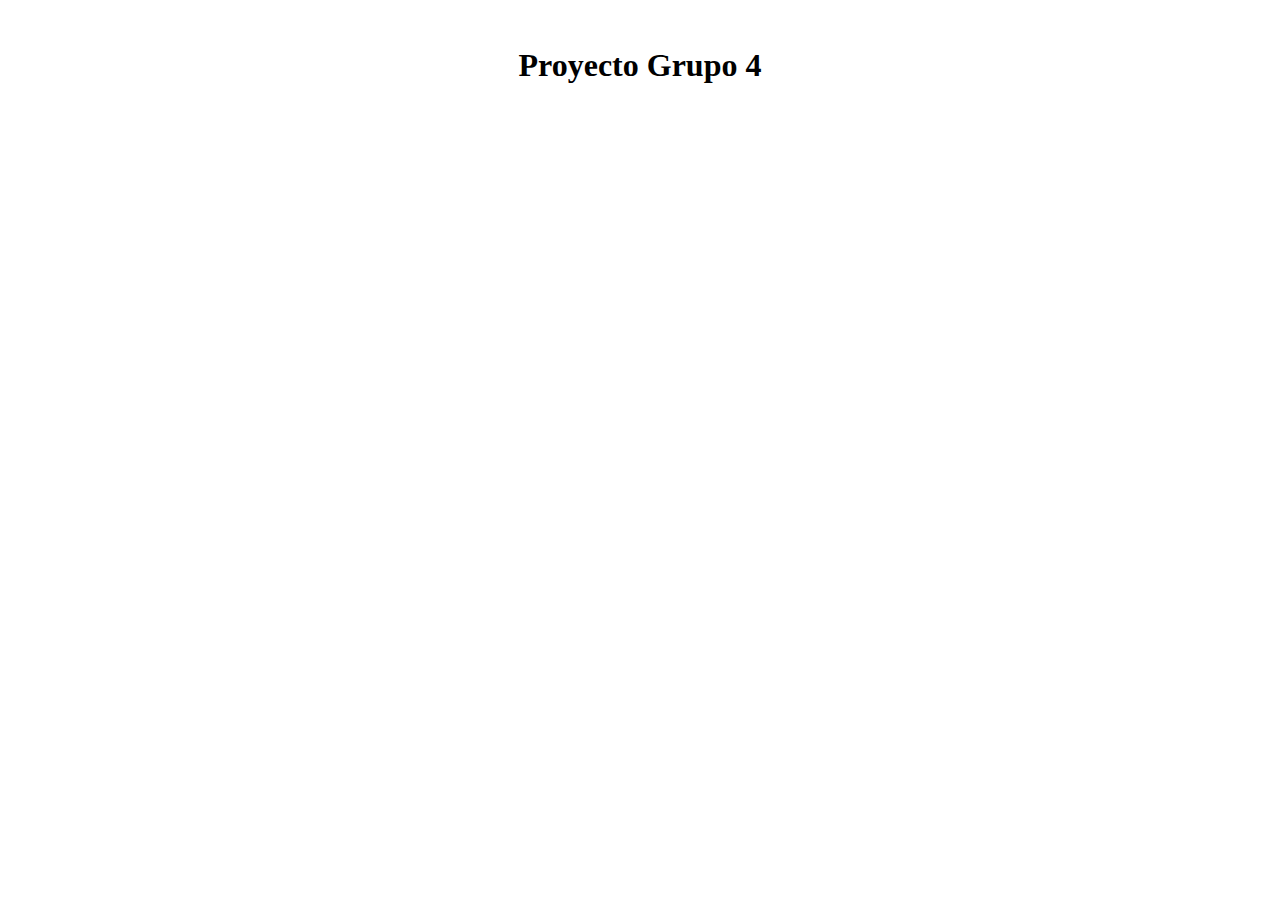
==== prueba.html @ bafa322f "Create prueba.html" ====
<!DOCTYPE html>
<html lang="es">
<head>
    <meta charset="UTF-8">
    <meta http-equiv="X-UA-Compatible" content="IE=edge">
    <meta name="viewport" content="width=device-width, initial-scale=1.0">
    <title>MinTic</title>
</head>
<body>
    <div class="container">
    <br>
    <center><h1>Proyecto Grupo 4</h1></center>
    </div>
</body>
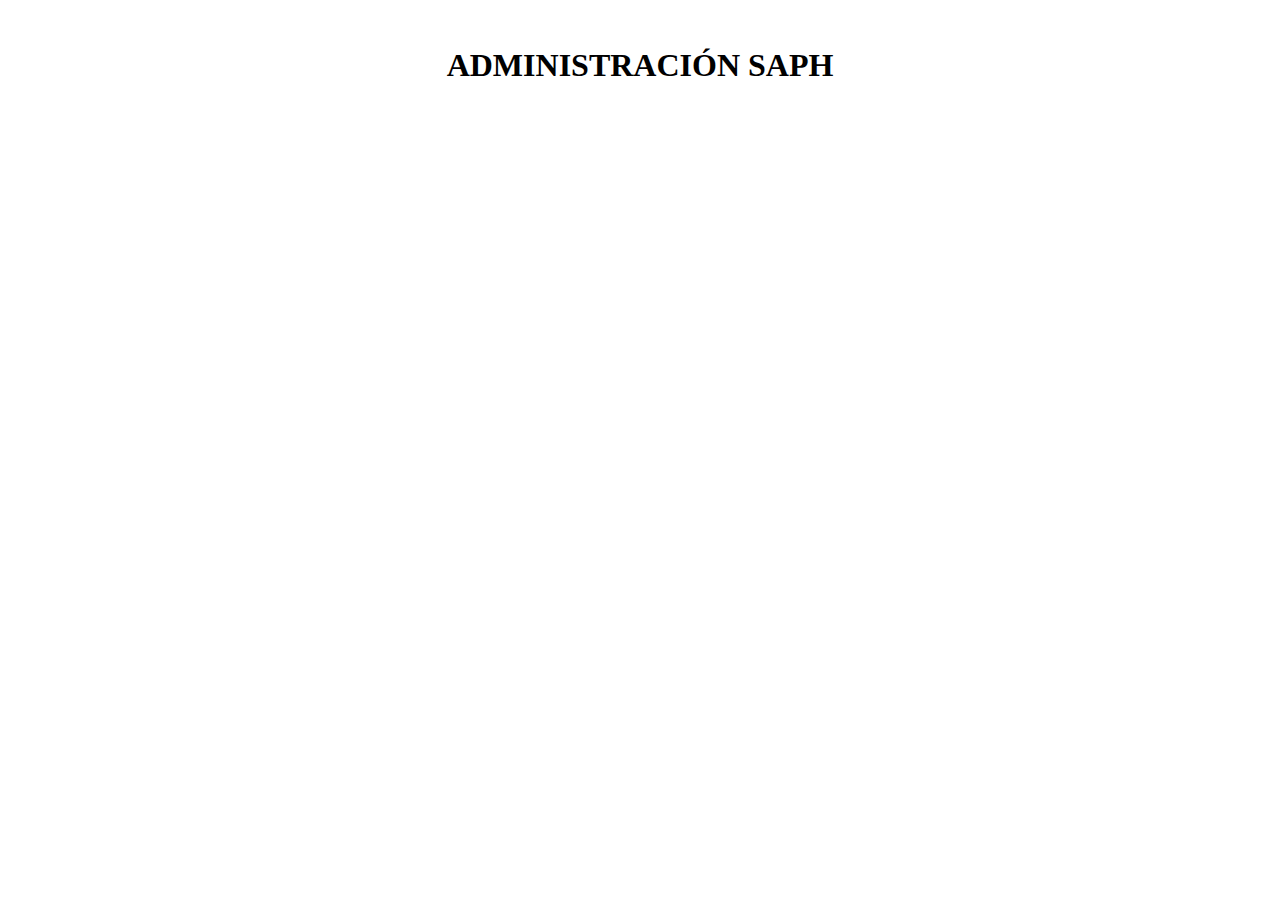
==== commit 65d40cd6: "Update prueba.html" ====
--- a/prueba.html
+++ b/prueba.html
@@ -9,6 +9,6 @@
 <body>
     <div class="container">
     <br>
-    <center><h1>Proyecto Grupo 4</h1></center>
+    <center><h1>ADMINISTRACIÓN SAPH</h1></center>
     </div>
 </body>
